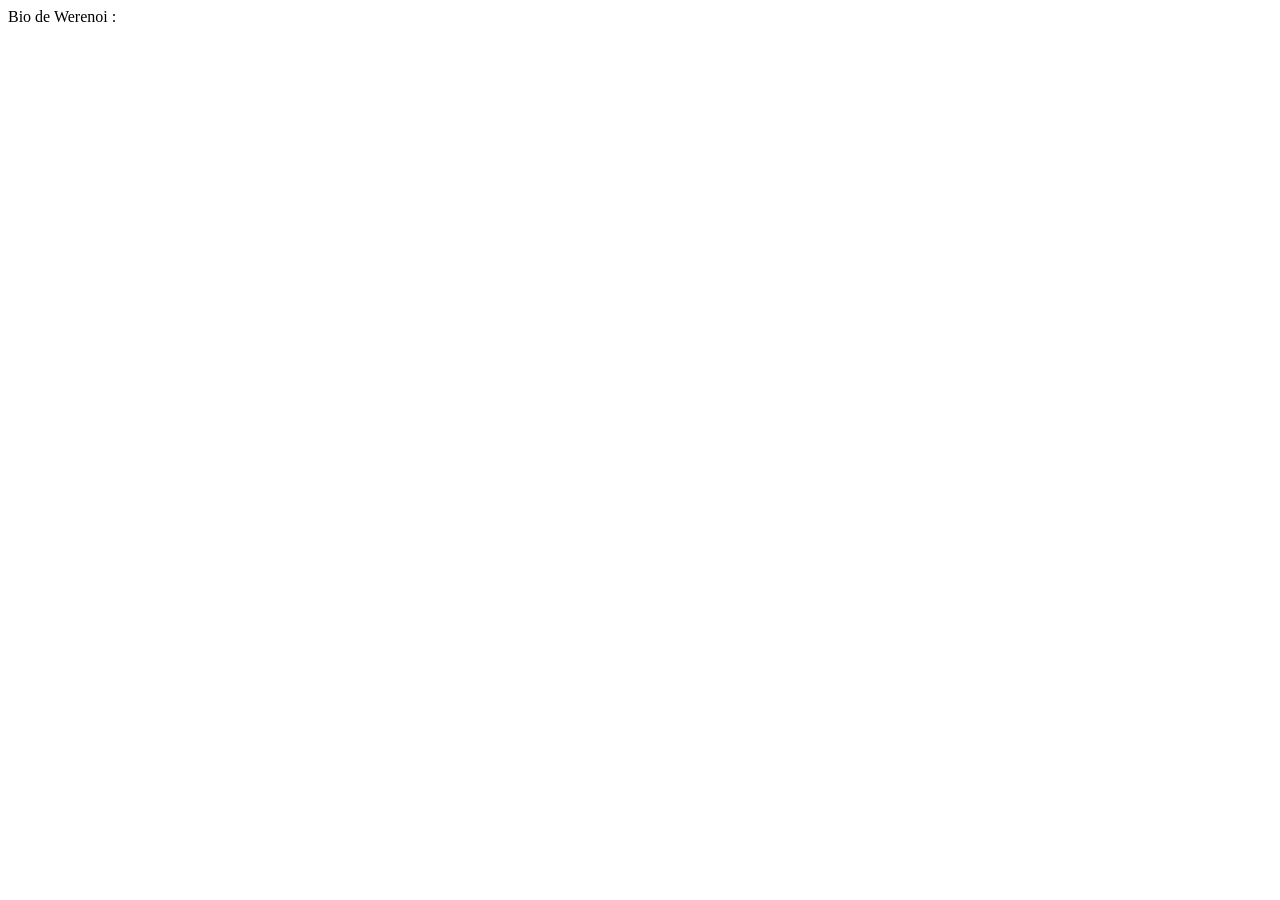
==== html/bio.html @ bc4f04c2 "ajout d'une page bio" ====
<!DOCTYPE html>
<html lang="en">
<head>
    <meta charset="UTF-8">
    <meta name="viewport" content="width=device-width, initial-scale=1.0">
    <title>Bio de Werenoi</title>
</head>
<body>
    Bio de Werenoi : 
</body>
</html>
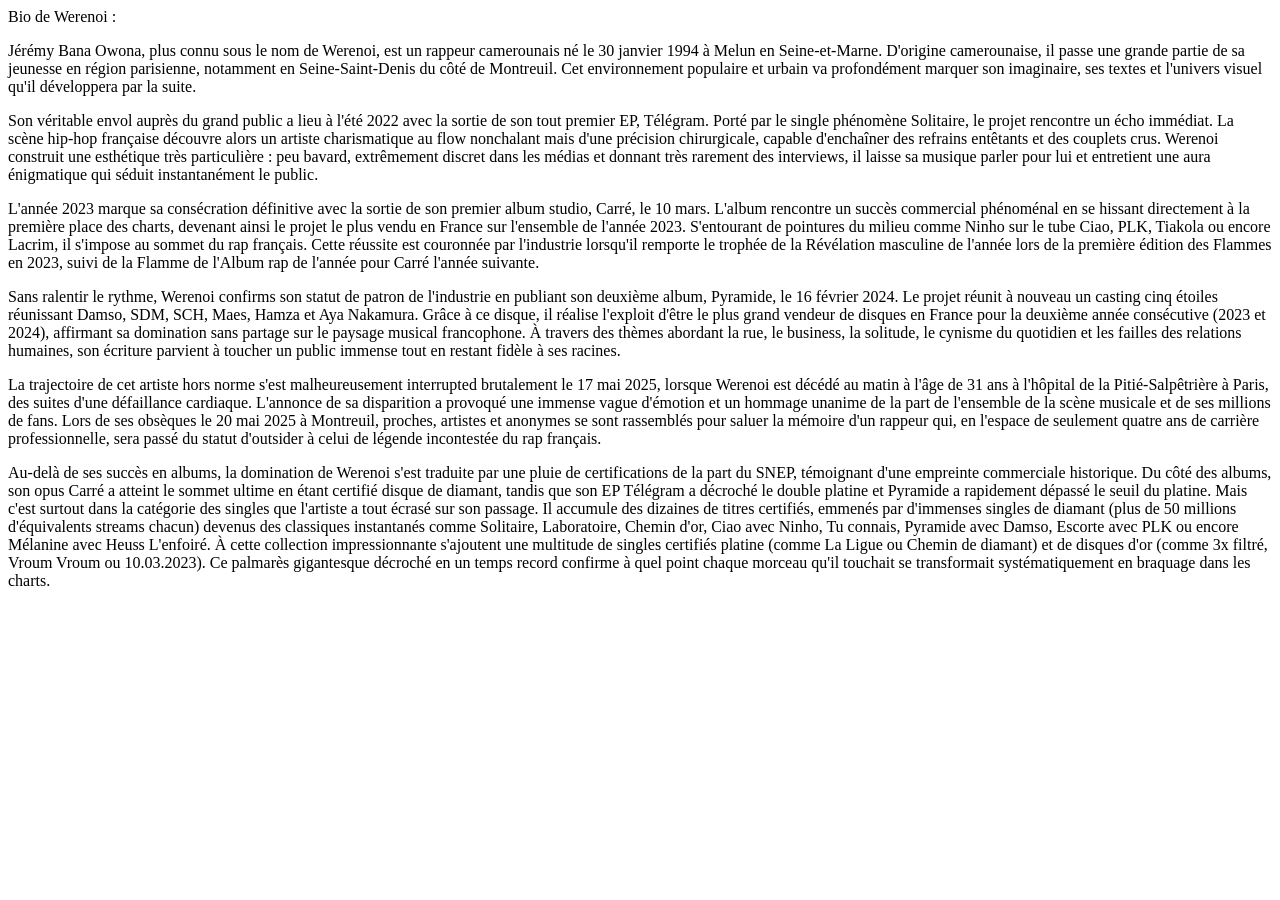
==== commit 2c29a06c: "ajout d'un long paragraphe en description de Werenoi" ====
--- a/html/bio.html
+++ b/html/bio.html
@@ -7,5 +7,12 @@
 </head>
 <body>
     Bio de Werenoi : 
+
+    <p>Jérémy Bana Owona, plus connu sous le nom de Werenoi, est un rappeur camerounais né le 30 janvier 1994 à Melun en Seine-et-Marne. D'origine camerounaise, il passe une grande partie de sa jeunesse en région parisienne, notamment en Seine-Saint-Denis du côté de Montreuil. Cet environnement populaire et urbain va profondément marquer son imaginaire, ses textes et l'univers visuel qu'il développera par la suite.</p>
+    <p>Son véritable envol auprès du grand public a lieu à l'été 2022 avec la sortie de son tout premier EP, Télégram. Porté par le single phénomène Solitaire, le projet rencontre un écho immédiat. La scène hip-hop française découvre alors un artiste charismatique au flow nonchalant mais d'une précision chirurgicale, capable d'enchaîner des refrains entêtants et des couplets crus. Werenoi construit une esthétique très particulière : peu bavard, extrêmement discret dans les médias et donnant très rarement des interviews, il laisse sa musique parler pour lui et entretient une aura énigmatique qui séduit instantanément le public.</p>
+    <p>L'année 2023 marque sa consécration définitive avec la sortie de son premier album studio, Carré, le 10 mars. L'album rencontre un succès commercial phénoménal en se hissant directement à la première place des charts, devenant ainsi le projet le plus vendu en France sur l'ensemble de l'année 2023. S'entourant de pointures du milieu comme Ninho sur le tube Ciao, PLK, Tiakola ou encore Lacrim, il s'impose au sommet du rap français. Cette réussite est couronnée par l'industrie lorsqu'il remporte le trophée de la Révélation masculine de l'année lors de la première édition des Flammes en 2023, suivi de la Flamme de l'Album rap de l'année pour Carré l'année suivante.</p>
+    <p>Sans ralentir le rythme, Werenoi confirms son statut de patron de l'industrie en publiant son deuxième album, Pyramide, le 16 février 2024. Le projet réunit à nouveau un casting cinq étoiles réunissant Damso, SDM, SCH, Maes, Hamza et Aya Nakamura. Grâce à ce disque, il réalise l'exploit d'être le plus grand vendeur de disques en France pour la deuxième année consécutive (2023 et 2024), affirmant sa domination sans partage sur le paysage musical francophone. À travers des thèmes abordant la rue, le business, la solitude, le cynisme du quotidien et les failles des relations humaines, son écriture parvient à toucher un public immense tout en restant fidèle à ses racines.</p>
+    <p>La trajectoire de cet artiste hors norme s'est malheureusement interrupted brutalement le 17 mai 2025, lorsque Werenoi est décédé au matin à l'âge de 31 ans à l'hôpital de la Pitié-Salpêtrière à Paris, des suites d'une défaillance cardiaque. L'annonce de sa disparition a provoqué une immense vague d'émotion et un hommage unanime de la part de l'ensemble de la scène musicale et de ses millions de fans. Lors de ses obsèques le 20 mai 2025 à Montreuil, proches, artistes et anonymes se sont rassemblés pour saluer la mémoire d'un rappeur qui, en l'espace de seulement quatre ans de carrière professionnelle, sera passé du statut d'outsider à celui de légende incontestée du rap français.</p>
+    <p>Au-delà de ses succès en albums, la domination de Werenoi s'est traduite par une pluie de certifications de la part du SNEP, témoignant d'une empreinte commerciale historique. Du côté des albums, son opus Carré a atteint le sommet ultime en étant certifié disque de diamant, tandis que son EP Télégram a décroché le double platine et Pyramide a rapidement dépassé le seuil du platine. Mais c'est surtout dans la catégorie des singles que l'artiste a tout écrasé sur son passage. Il accumule des dizaines de titres certifiés, emmenés par d'immenses singles de diamant (plus de 50 millions d'équivalents streams chacun) devenus des classiques instantanés comme Solitaire, Laboratoire, Chemin d'or, Ciao avec Ninho, Tu connais, Pyramide avec Damso, Escorte avec PLK ou encore Mélanine avec Heuss L'enfoiré. À cette collection impressionnante s'ajoutent une multitude de singles certifiés platine (comme La Ligue ou Chemin de diamant) et de disques d'or (comme 3x filtré, Vroum Vroum ou 10.03.2023). Ce palmarès gigantesque décroché en un temps record confirme à quel point chaque morceau qu'il touchait se transformait systématiquement en braquage dans les charts.</p>
 </body>
 </html>
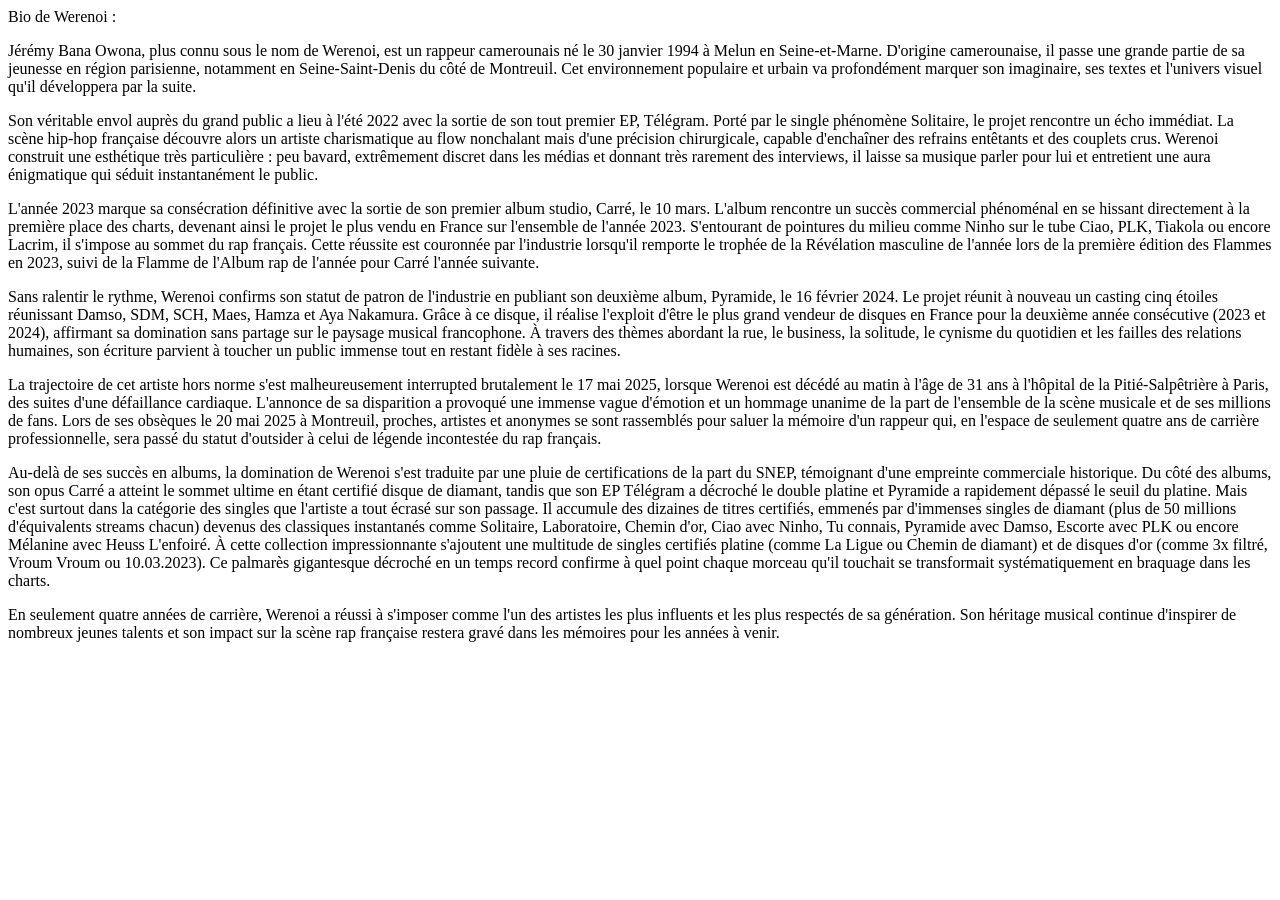
==== commit d942fb73: "modifs sur branch richard" ====
--- a/html/bio.html
+++ b/html/bio.html
@@ -14,5 +14,6 @@
     <p>Sans ralentir le rythme, Werenoi confirms son statut de patron de l'industrie en publiant son deuxième album, Pyramide, le 16 février 2024. Le projet réunit à nouveau un casting cinq étoiles réunissant Damso, SDM, SCH, Maes, Hamza et Aya Nakamura. Grâce à ce disque, il réalise l'exploit d'être le plus grand vendeur de disques en France pour la deuxième année consécutive (2023 et 2024), affirmant sa domination sans partage sur le paysage musical francophone. À travers des thèmes abordant la rue, le business, la solitude, le cynisme du quotidien et les failles des relations humaines, son écriture parvient à toucher un public immense tout en restant fidèle à ses racines.</p>
     <p>La trajectoire de cet artiste hors norme s'est malheureusement interrupted brutalement le 17 mai 2025, lorsque Werenoi est décédé au matin à l'âge de 31 ans à l'hôpital de la Pitié-Salpêtrière à Paris, des suites d'une défaillance cardiaque. L'annonce de sa disparition a provoqué une immense vague d'émotion et un hommage unanime de la part de l'ensemble de la scène musicale et de ses millions de fans. Lors de ses obsèques le 20 mai 2025 à Montreuil, proches, artistes et anonymes se sont rassemblés pour saluer la mémoire d'un rappeur qui, en l'espace de seulement quatre ans de carrière professionnelle, sera passé du statut d'outsider à celui de légende incontestée du rap français.</p>
     <p>Au-delà de ses succès en albums, la domination de Werenoi s'est traduite par une pluie de certifications de la part du SNEP, témoignant d'une empreinte commerciale historique. Du côté des albums, son opus Carré a atteint le sommet ultime en étant certifié disque de diamant, tandis que son EP Télégram a décroché le double platine et Pyramide a rapidement dépassé le seuil du platine. Mais c'est surtout dans la catégorie des singles que l'artiste a tout écrasé sur son passage. Il accumule des dizaines de titres certifiés, emmenés par d'immenses singles de diamant (plus de 50 millions d'équivalents streams chacun) devenus des classiques instantanés comme Solitaire, Laboratoire, Chemin d'or, Ciao avec Ninho, Tu connais, Pyramide avec Damso, Escorte avec PLK ou encore Mélanine avec Heuss L'enfoiré. À cette collection impressionnante s'ajoutent une multitude de singles certifiés platine (comme La Ligue ou Chemin de diamant) et de disques d'or (comme 3x filtré, Vroum Vroum ou 10.03.2023). Ce palmarès gigantesque décroché en un temps record confirme à quel point chaque morceau qu'il touchait se transformait systématiquement en braquage dans les charts.</p>
+    <p>En seulement quatre années de carrière, Werenoi a réussi à s'imposer comme l'un des artistes les plus influents et les plus respectés de sa génération. Son héritage musical continue d'inspirer de nombreux jeunes talents et son impact sur la scène rap française restera gravé dans les mémoires pour les années à venir.</p>
 </body>
 </html>
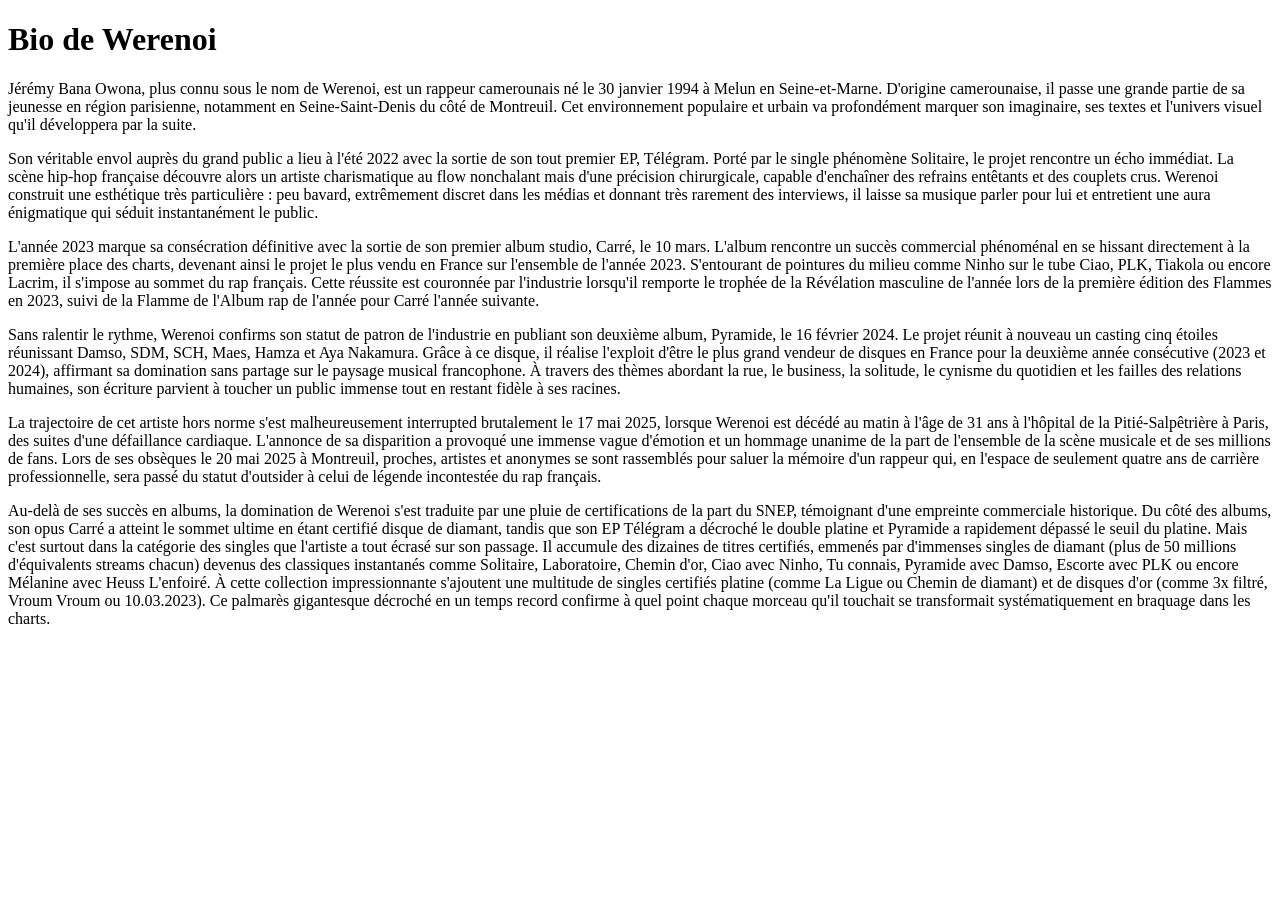
==== commit fc315bc5: "ajout du titre" ====
--- a/html/bio.html
+++ b/html/bio.html
@@ -6,14 +6,13 @@
     <title>Bio de Werenoi</title>
 </head>
 <body>
-    Bio de Werenoi : 
+    <h1>Bio de Werenoi</h1>
+        <p>Jérémy Bana Owona, plus connu sous le nom de Werenoi, est un rappeur camerounais né le 30 janvier 1994 à Melun en Seine-et-Marne. D'origine camerounaise, il passe une grande partie de sa jeunesse en région parisienne, notamment en Seine-Saint-Denis du côté de Montreuil. Cet environnement populaire et urbain va profondément marquer son imaginaire, ses textes et l'univers visuel qu'il développera par la suite.</p>
+        <p>Son véritable envol auprès du grand public a lieu à l'été 2022 avec la sortie de son tout premier EP, Télégram. Porté par le single phénomène Solitaire, le projet rencontre un écho immédiat. La scène hip-hop française découvre alors un artiste charismatique au flow nonchalant mais d'une précision chirurgicale, capable d'enchaîner des refrains entêtants et des couplets crus. Werenoi construit une esthétique très particulière : peu bavard, extrêmement discret dans les médias et donnant très rarement des interviews, il laisse sa musique parler pour lui et entretient une aura énigmatique qui séduit instantanément le public.</p>
+        <p>L'année 2023 marque sa consécration définitive avec la sortie de son premier album studio, Carré, le 10 mars. L'album rencontre un succès commercial phénoménal en se hissant directement à la première place des charts, devenant ainsi le projet le plus vendu en France sur l'ensemble de l'année 2023. S'entourant de pointures du milieu comme Ninho sur le tube Ciao, PLK, Tiakola ou encore Lacrim, il s'impose au sommet du rap français. Cette réussite est couronnée par l'industrie lorsqu'il remporte le trophée de la Révélation masculine de l'année lors de la première édition des Flammes en 2023, suivi de la Flamme de l'Album rap de l'année pour Carré l'année suivante.</p>
+        <p>Sans ralentir le rythme, Werenoi confirms son statut de patron de l'industrie en publiant son deuxième album, Pyramide, le 16 février 2024. Le projet réunit à nouveau un casting cinq étoiles réunissant Damso, SDM, SCH, Maes, Hamza et Aya Nakamura. Grâce à ce disque, il réalise l'exploit d'être le plus grand vendeur de disques en France pour la deuxième année consécutive (2023 et 2024), affirmant sa domination sans partage sur le paysage musical francophone. À travers des thèmes abordant la rue, le business, la solitude, le cynisme du quotidien et les failles des relations humaines, son écriture parvient à toucher un public immense tout en restant fidèle à ses racines.</p>
+        <p>La trajectoire de cet artiste hors norme s'est malheureusement interrupted brutalement le 17 mai 2025, lorsque Werenoi est décédé au matin à l'âge de 31 ans à l'hôpital de la Pitié-Salpêtrière à Paris, des suites d'une défaillance cardiaque. L'annonce de sa disparition a provoqué une immense vague d'émotion et un hommage unanime de la part de l'ensemble de la scène musicale et de ses millions de fans. Lors de ses obsèques le 20 mai 2025 à Montreuil, proches, artistes et anonymes se sont rassemblés pour saluer la mémoire d'un rappeur qui, en l'espace de seulement quatre ans de carrière professionnelle, sera passé du statut d'outsider à celui de légende incontestée du rap français.</p>
+        <p>Au-delà de ses succès en albums, la domination de Werenoi s'est traduite par une pluie de certifications de la part du SNEP, témoignant d'une empreinte commerciale historique. Du côté des albums, son opus Carré a atteint le sommet ultime en étant certifié disque de diamant, tandis que son EP Télégram a décroché le double platine et Pyramide a rapidement dépassé le seuil du platine. Mais c'est surtout dans la catégorie des singles que l'artiste a tout écrasé sur son passage. Il accumule des dizaines de titres certifiés, emmenés par d'immenses singles de diamant (plus de 50 millions d'équivalents streams chacun) devenus des classiques instantanés comme Solitaire, Laboratoire, Chemin d'or, Ciao avec Ninho, Tu connais, Pyramide avec Damso, Escorte avec PLK ou encore Mélanine avec Heuss L'enfoiré. À cette collection impressionnante s'ajoutent une multitude de singles certifiés platine (comme La Ligue ou Chemin de diamant) et de disques d'or (comme 3x filtré, Vroum Vroum ou 10.03.2023). Ce palmarès gigantesque décroché en un temps record confirme à quel point chaque morceau qu'il touchait se transformait systématiquement en braquage dans les charts.</p>
 
-    <p>Jérémy Bana Owona, plus connu sous le nom de Werenoi, est un rappeur camerounais né le 30 janvier 1994 à Melun en Seine-et-Marne. D'origine camerounaise, il passe une grande partie de sa jeunesse en région parisienne, notamment en Seine-Saint-Denis du côté de Montreuil. Cet environnement populaire et urbain va profondément marquer son imaginaire, ses textes et l'univers visuel qu'il développera par la suite.</p>
-    <p>Son véritable envol auprès du grand public a lieu à l'été 2022 avec la sortie de son tout premier EP, Télégram. Porté par le single phénomène Solitaire, le projet rencontre un écho immédiat. La scène hip-hop française découvre alors un artiste charismatique au flow nonchalant mais d'une précision chirurgicale, capable d'enchaîner des refrains entêtants et des couplets crus. Werenoi construit une esthétique très particulière : peu bavard, extrêmement discret dans les médias et donnant très rarement des interviews, il laisse sa musique parler pour lui et entretient une aura énigmatique qui séduit instantanément le public.</p>
-    <p>L'année 2023 marque sa consécration définitive avec la sortie de son premier album studio, Carré, le 10 mars. L'album rencontre un succès commercial phénoménal en se hissant directement à la première place des charts, devenant ainsi le projet le plus vendu en France sur l'ensemble de l'année 2023. S'entourant de pointures du milieu comme Ninho sur le tube Ciao, PLK, Tiakola ou encore Lacrim, il s'impose au sommet du rap français. Cette réussite est couronnée par l'industrie lorsqu'il remporte le trophée de la Révélation masculine de l'année lors de la première édition des Flammes en 2023, suivi de la Flamme de l'Album rap de l'année pour Carré l'année suivante.</p>
-    <p>Sans ralentir le rythme, Werenoi confirms son statut de patron de l'industrie en publiant son deuxième album, Pyramide, le 16 février 2024. Le projet réunit à nouveau un casting cinq étoiles réunissant Damso, SDM, SCH, Maes, Hamza et Aya Nakamura. Grâce à ce disque, il réalise l'exploit d'être le plus grand vendeur de disques en France pour la deuxième année consécutive (2023 et 2024), affirmant sa domination sans partage sur le paysage musical francophone. À travers des thèmes abordant la rue, le business, la solitude, le cynisme du quotidien et les failles des relations humaines, son écriture parvient à toucher un public immense tout en restant fidèle à ses racines.</p>
-    <p>La trajectoire de cet artiste hors norme s'est malheureusement interrupted brutalement le 17 mai 2025, lorsque Werenoi est décédé au matin à l'âge de 31 ans à l'hôpital de la Pitié-Salpêtrière à Paris, des suites d'une défaillance cardiaque. L'annonce de sa disparition a provoqué une immense vague d'émotion et un hommage unanime de la part de l'ensemble de la scène musicale et de ses millions de fans. Lors de ses obsèques le 20 mai 2025 à Montreuil, proches, artistes et anonymes se sont rassemblés pour saluer la mémoire d'un rappeur qui, en l'espace de seulement quatre ans de carrière professionnelle, sera passé du statut d'outsider à celui de légende incontestée du rap français.</p>
-    <p>Au-delà de ses succès en albums, la domination de Werenoi s'est traduite par une pluie de certifications de la part du SNEP, témoignant d'une empreinte commerciale historique. Du côté des albums, son opus Carré a atteint le sommet ultime en étant certifié disque de diamant, tandis que son EP Télégram a décroché le double platine et Pyramide a rapidement dépassé le seuil du platine. Mais c'est surtout dans la catégorie des singles que l'artiste a tout écrasé sur son passage. Il accumule des dizaines de titres certifiés, emmenés par d'immenses singles de diamant (plus de 50 millions d'équivalents streams chacun) devenus des classiques instantanés comme Solitaire, Laboratoire, Chemin d'or, Ciao avec Ninho, Tu connais, Pyramide avec Damso, Escorte avec PLK ou encore Mélanine avec Heuss L'enfoiré. À cette collection impressionnante s'ajoutent une multitude de singles certifiés platine (comme La Ligue ou Chemin de diamant) et de disques d'or (comme 3x filtré, Vroum Vroum ou 10.03.2023). Ce palmarès gigantesque décroché en un temps record confirme à quel point chaque morceau qu'il touchait se transformait systématiquement en braquage dans les charts.</p>
-    <p>En seulement quatre années de carrière, Werenoi a réussi à s'imposer comme l'un des artistes les plus influents et les plus respectés de sa génération. Son héritage musical continue d'inspirer de nombreux jeunes talents et son impact sur la scène rap française restera gravé dans les mémoires pour les années à venir.</p>
 </body>
 </html>
